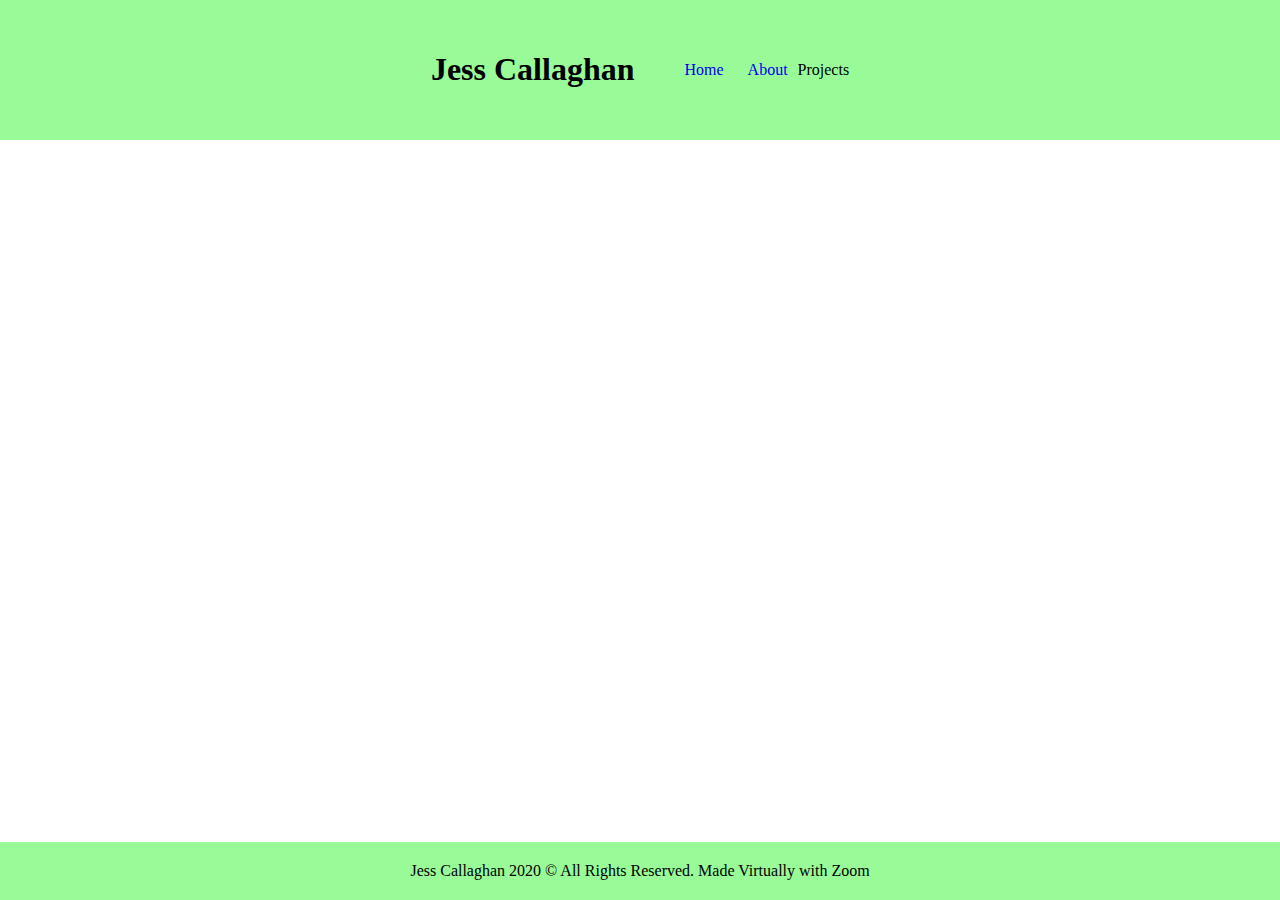
==== about.html @ 7c615ff2 "Add files via upload" ====
<!DOCTYPE html>
<html lang="en">
<head>
    <meta charset="UTF-8">
    <meta name="viewport" content="width=device-width, initial-scale=1.0">
    <title>Digital Portfolio</title>
    <link rel="stylesheet" href="style.css">
</head>
<body>
    <div class="navbar">
        <h1>Jess Callaghan</h1>
        <ul>
            <li><a href="index.html">Home</a></li>
            <li><a href="about.html">About</a></li>
            <div class="dropdown">
                <li class="dropdownButton">Projects</li>
                <div class="dropdownContent">
                    <a href="#">Project 1</a>
                    <a href="#">Project 2</a>
                    <a href="#">Project 3</a>
                </div>

            </div>

        </ul>
    </div>
    <div class="footer">
        Jess Callaghan 2020 &copy; All Rights Reserved. Made Virtually with Zoom
    </div>


</body>
</html>
---- style.css ----
body{
    margin: 0;
    padding: 0;
    color:black;
}

a{
    text-decoration:none;
}

.navbar {
    background-color:palegreen;
    justify-content: center;
    align-items: center;
    padding: 30px 20px;
    display: flex;
}

.navbar ul li {
    list-style-type: none;
    display: inline-block;
}

.navbar li a {
    text-decoration: none;
    padding: 15px 10px;
}

.dropdown {
    float: right;
    overflow: hidden;
}

.dropdown .dropdownButton {
    border: none;
    outline: none;
    background-color: inherit;
    font-family: inherit;
    font-size: 16px;
}

.dropdownContent {
    display: none;
    position: absolute;
    background-color: palegreen;
    min-width: 100px;
    z-index: 1;
}

.dropdownContent a {
    float: none;
    padding: 10px 15px;
    display: block;
    text-align: left;
}

.dropdownContent a:hover {
    background-color: white;
    color: palegreen;
}

.dropdown:hover .dropdownContent {
    display: block;
}

.container {
    text-align: left;
    justify-content: left;
    display: flex;
    flex-wrap:wrap;
}

.title {
    width: 100%;
    margin-top: 40px;
    margin-bottom: 40px;
}

.image-container {
    width: 33.33%;
}

.image-container img {
    width: 80px;
}

.button {
    text-decoration: none;
    padding: 15px 20px;
    background-color: palegreen;
    border-radius: 5px;
    display: inline-block;
}


.column {
    float: left;
    width: 30%;
    padding: 15px;
}

.row:after {
    content: "";
    display: table;
    clear: both;
}

@media screen and (max-width:640 px) {
    .column {
        width: 100%;
    }
}

.footer {
    text-align: center;
    background-color: palegreen;
    padding: 20px 50px;
    position: absolute;
    bottom: 0;
    width: 92.2%;
}
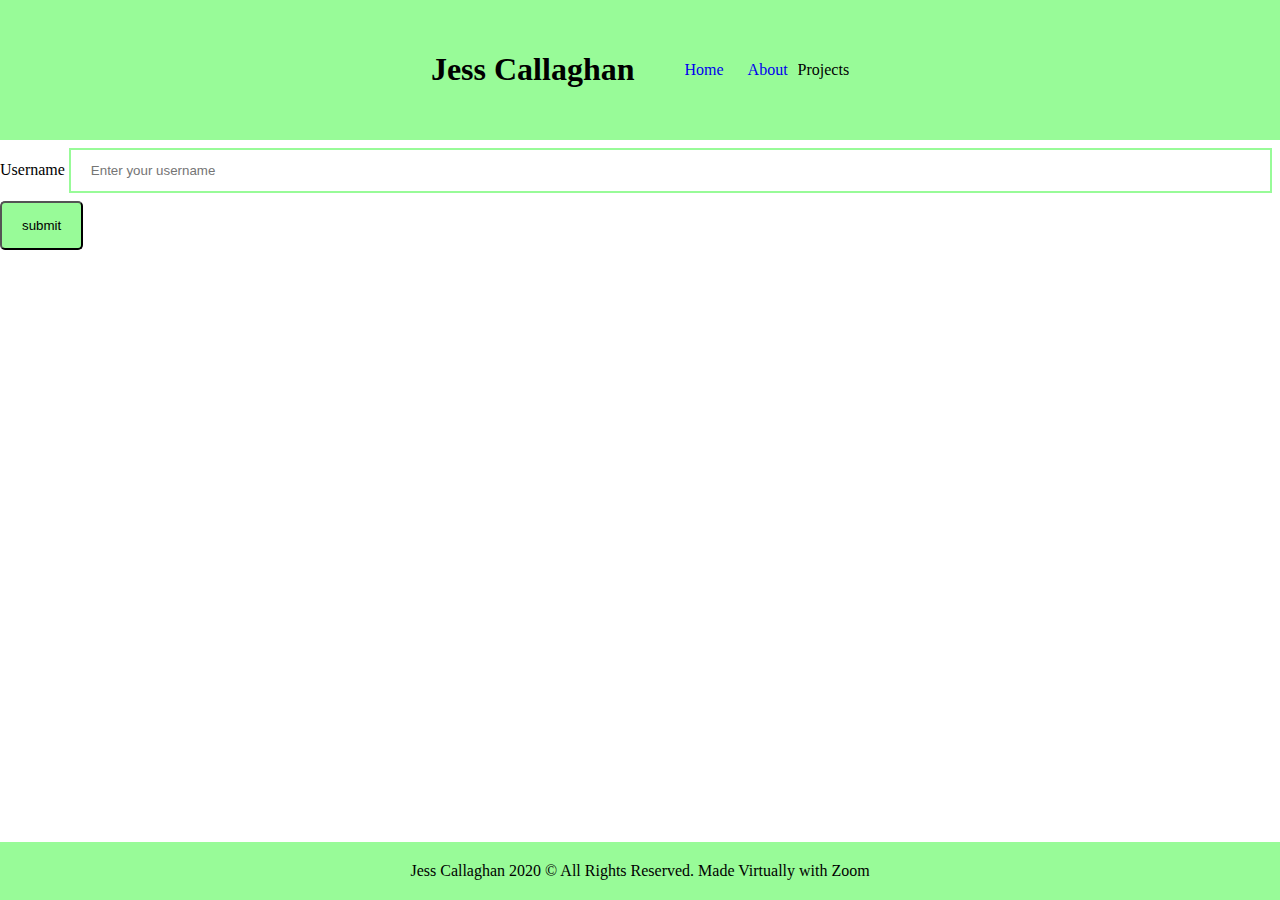
==== commit 1100c248: "Add files via upload" ====
--- a/about.html
+++ b/about.html
@@ -24,6 +24,12 @@
 
         </ul>
     </div>
+
+    <form>
+        <label for="username">Username</label>
+        <input type="text"placeholder="Enter your username">
+        <input class="button" type="button" value="submit">
+    </form>
     <div class="footer">
         Jess Callaghan 2020 &copy; All Rights Reserved. Made Virtually with Zoom
     </div>
--- a/style.css
+++ b/style.css
@@ -111,6 +111,16 @@
     }
 }
 
+input[type=text] {
+    width: 94%;
+    padding: 13px 20px;
+    margin: 8px 0;
+    box-sizing: border-box;
+    border: 2px solid palegreen;
+    outline: none;
+
+}
+
 .footer {
     text-align: center;
     background-color: palegreen;
